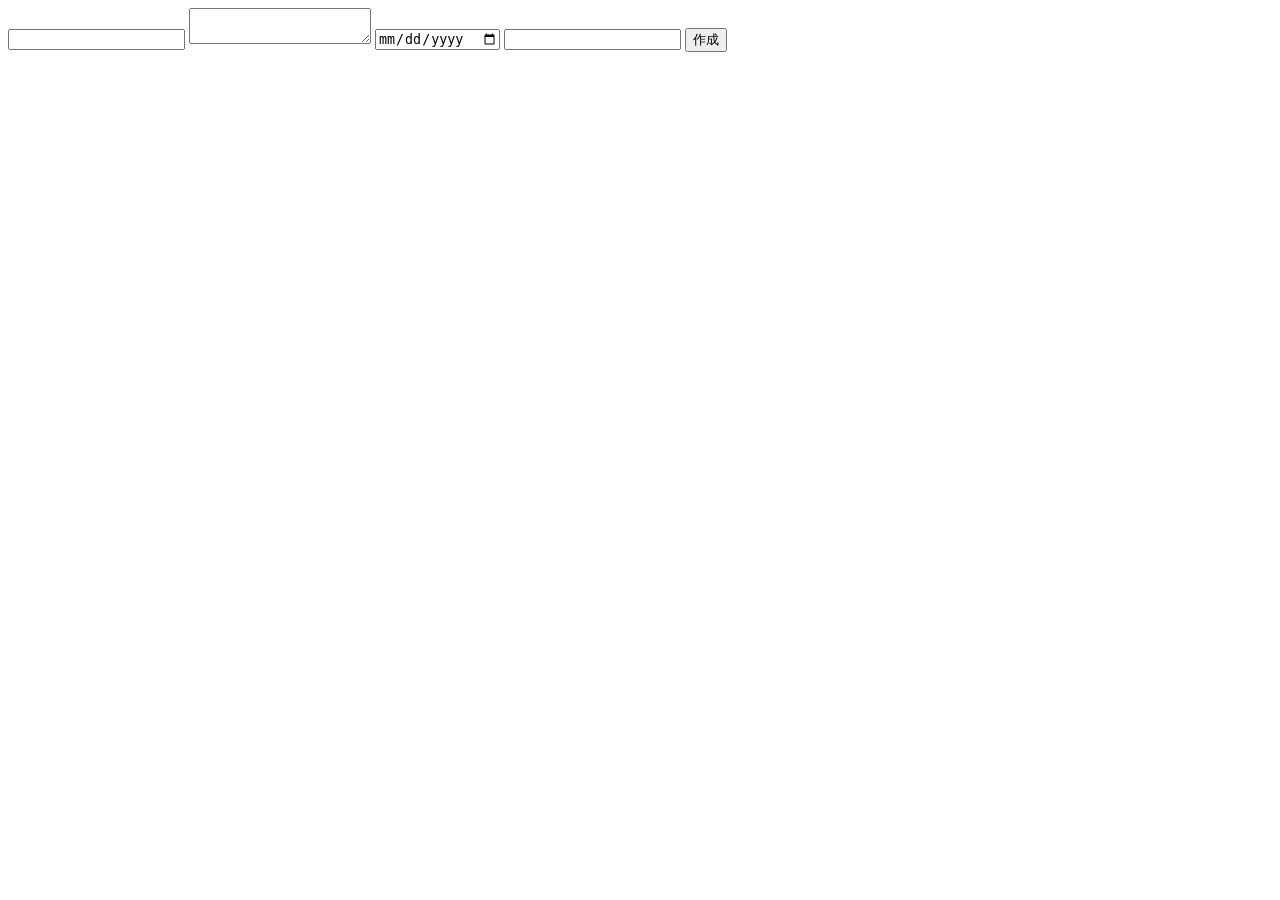
==== src/main/resources/templates/issueForm.html @ 80c29fad "Initial commit" ====
<!DOCTYPE html>
<html xmlns:th="http://www.thymeleaf.org">
<head>
    <meta charset="UTF-8">
    <title>イシュー新規作成</title>
</head>
<body>

<form th:action="@{/issues}" th:method="post" th:object="${issueForm}">
    <input type="text" th:field="*{title}">
    <textarea th:field="*{content}"></textarea>
    <input type="date" th:field="*{period}">
    <input type="text" th:field="*{importance}">
    <button type="submit">作成</button>
</form>
</body>
</html>
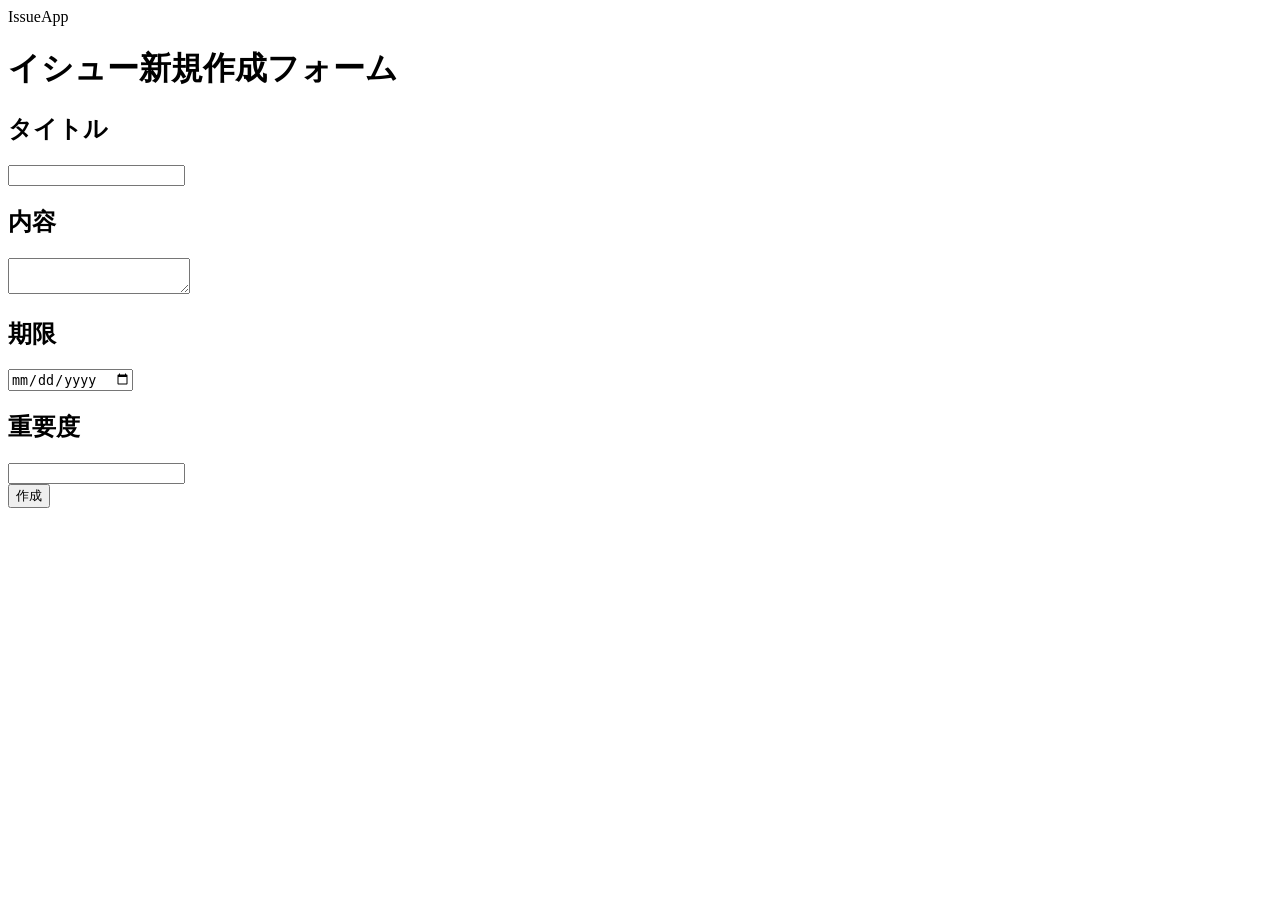
==== commit e27e2f69: "保存機能" ====
--- a/src/main/resources/templates/issueForm.html
+++ b/src/main/resources/templates/issueForm.html
@@ -2,16 +2,44 @@
 <html xmlns:th="http://www.thymeleaf.org">
 <head>
     <meta charset="UTF-8">
+    <link th:href="@{/css/style.css}" rel="stylesheet" type="text/css">
     <title>イシュー新規作成</title>
 </head>
 <body>
 
-<form th:action="@{/issues}" th:method="post" th:object="${issueForm}">
-    <input type="text" th:field="*{title}">
-    <textarea th:field="*{content}"></textarea>
-    <input type="date" th:field="*{period}">
-    <input type="text" th:field="*{importance}">
-    <button type="submit">作成</button>
-</form>
+<header>
+    <a th:href="@{/}">IssueApp</a>
+</header>
+
+<div class="page-title">
+    <h1>イシュー新規作成フォーム</h1>
+</div>
+
+<div class="form">
+    <form action="#" th:action="@{/issues}" th:method="post" th:object="${issueForm}">
+        <div class="form_title">
+            <h2 class="column-title">タイトル</h2>
+            <input type="text" id="title" th:field="*{title}">
+        </div>
+        <div class="form_content">
+            <h2 class="column-title">内容</h2>
+            <textarea id="content" th:field="*{content}"></textarea>
+        </div>
+
+        <div class="form_period">
+            <h2 class="column-title">期限</h2>
+            <input type="date" id="period" th:field="*{period}">
+        </div>
+
+        <div class="form_importance">
+            <h2 class="column-title">重要度</h2>
+            <input type="text" id="importance" th:field="*{importance}">
+        </div>
+
+        <div class="form_submit">
+            <button type="submit">作成</button>
+        </div>
+    </form>
+</div>
 </body>
 </html>
